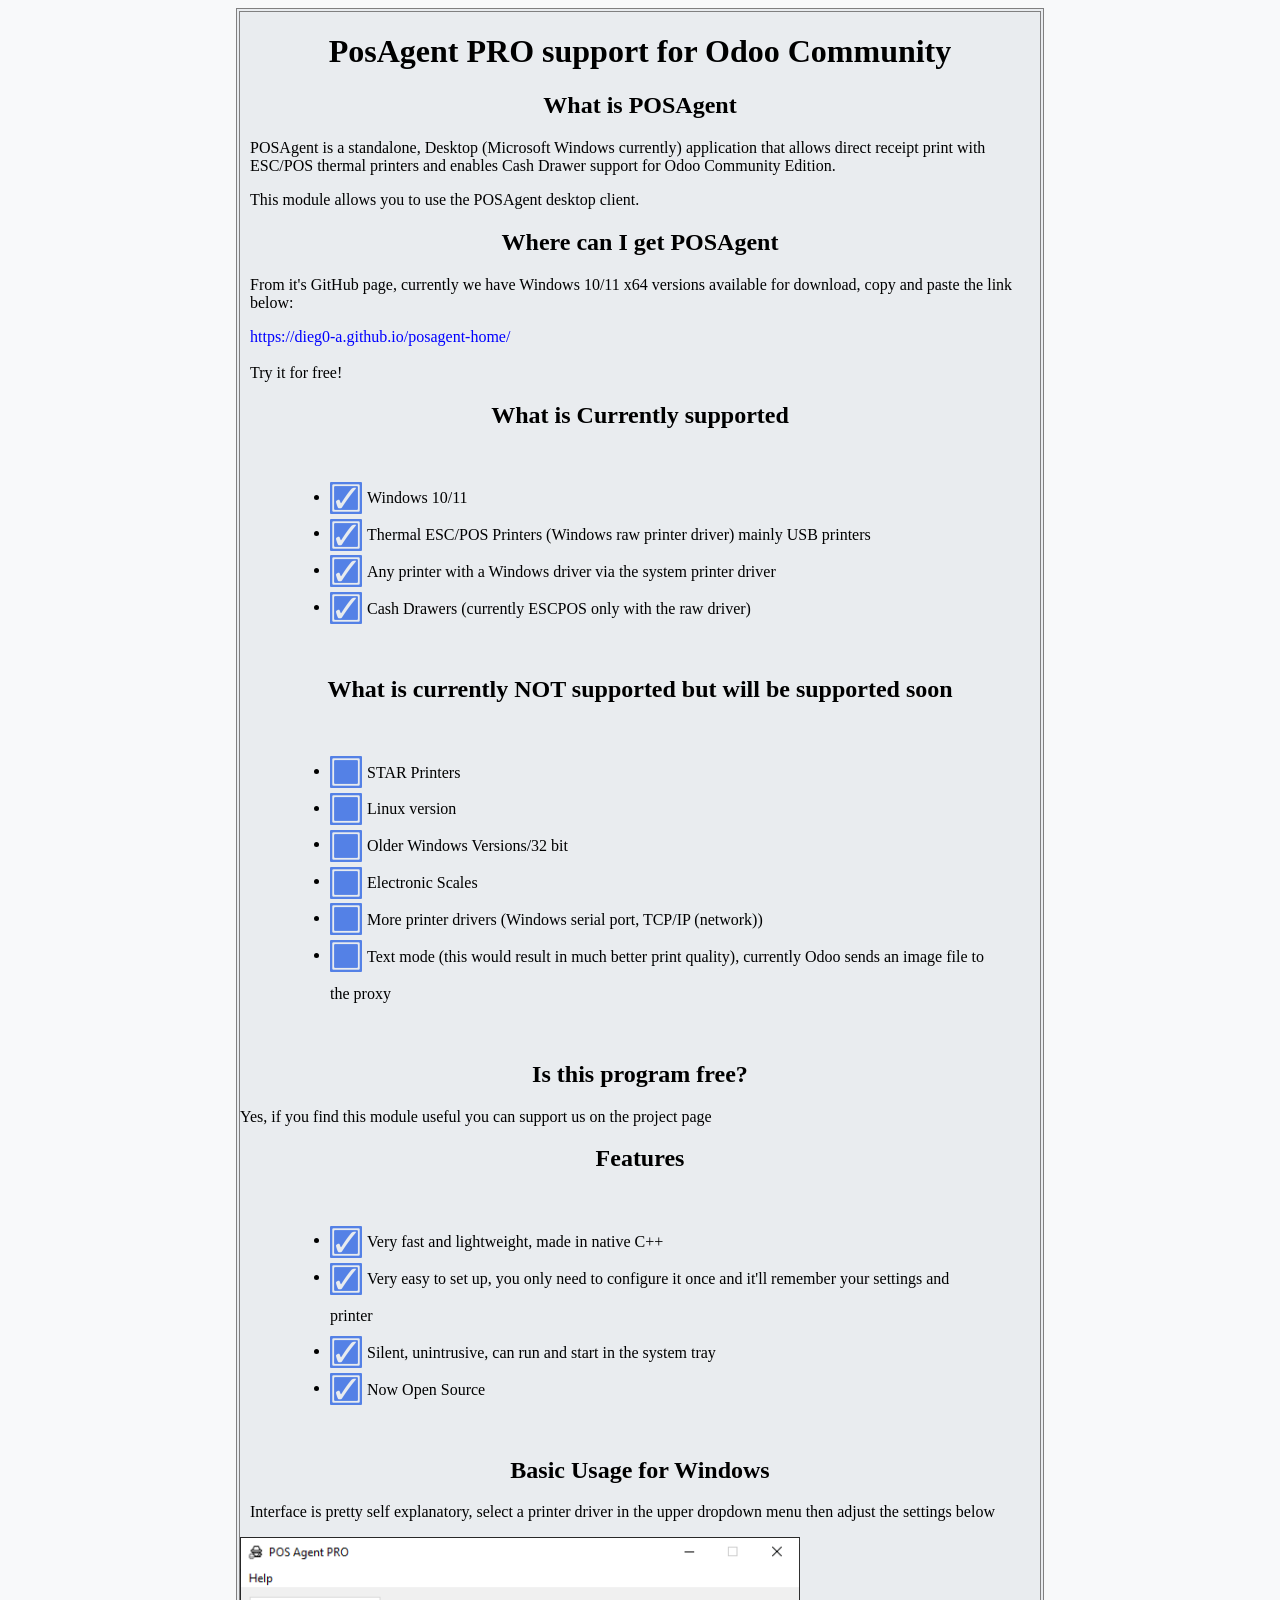
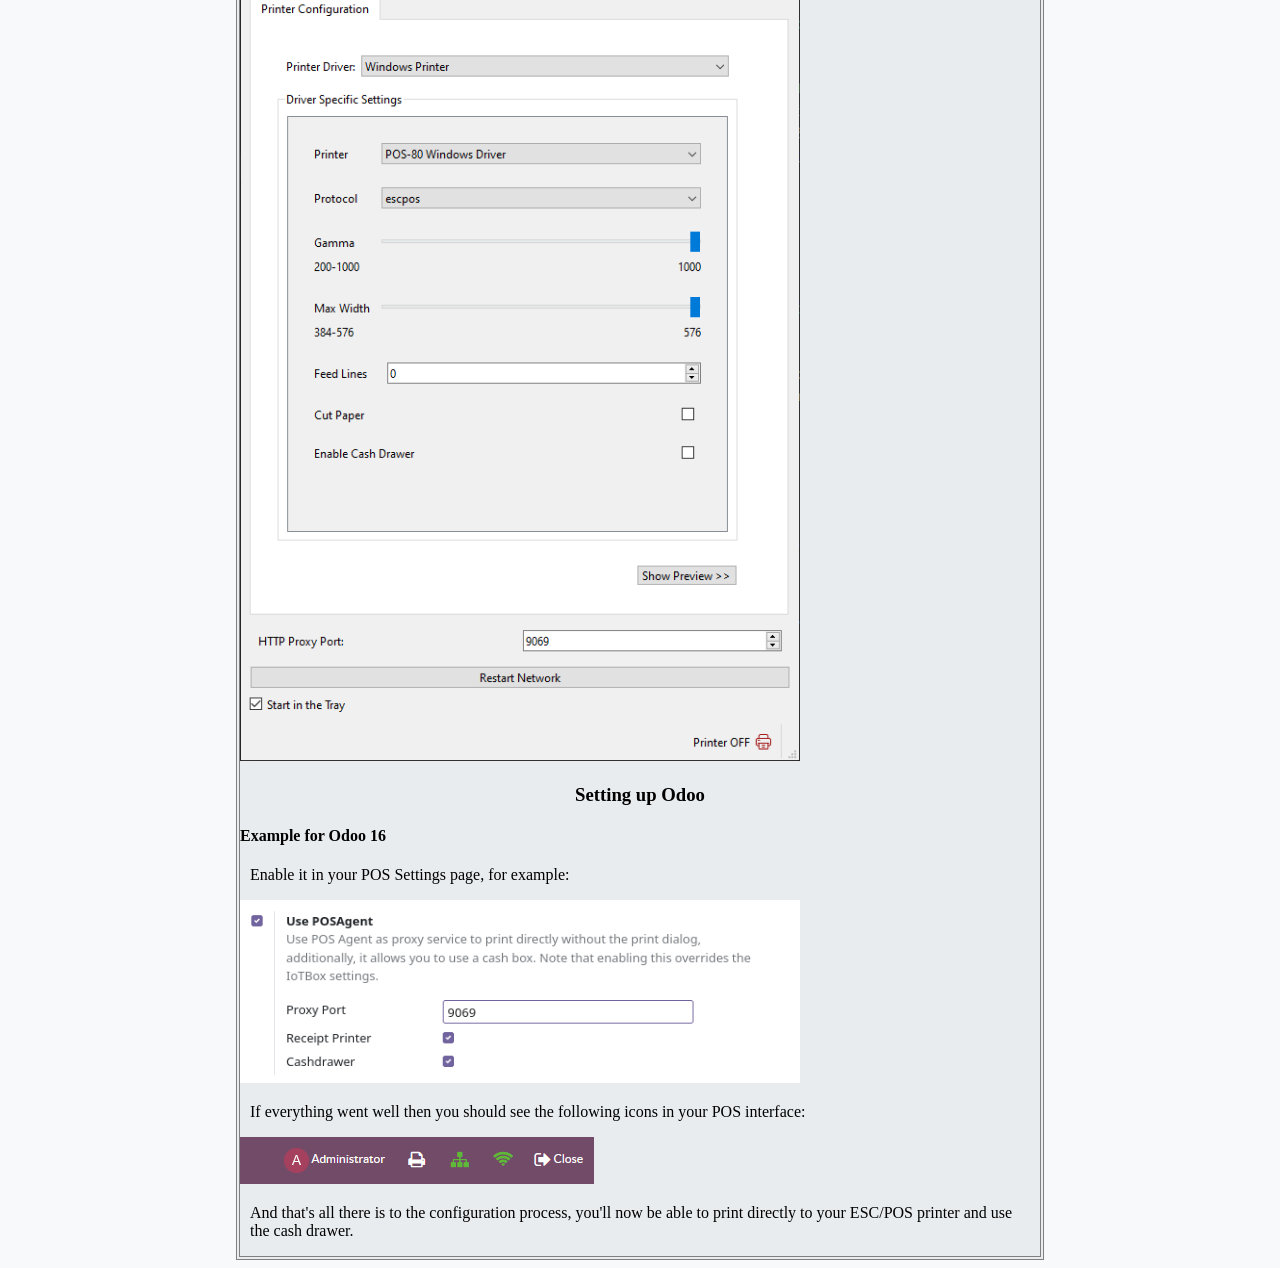
==== third_party/pos_posagent/static/description/index.html @ 21ba1ab4 "[ADD] pos_posagent to print" ====
<!doctype html>
<html class="no-js" lang="">

<head>
  <meta charset="utf-8">
  <title>POS Agent PRO</title>
  <meta name="description" content="">
  <meta name="viewport" content="width=device-width, initial-scale=1">

  <meta property="og:title" content="">
  <meta property="og:type" content="">
  <meta property="og:url" content="">
  <meta property="og:image" content="">

  <!-- Place favicon.ico in the root directory -->
  <style>
  body{
    background-color: #f8f9fa;
  }
  
  h1 {
    text-align: center;
  }
  
  .main_content{
    margin-left: auto;
    margin-right: auto;
    width: 50em;
    border: 4px gray double;
    background-color : #e9ecef;
  }
  
  p {
    margin-left: 10px;
    margin-right: 10px;
  }
  
  ul .checked {
    background-image: url("img/bluecheckmark32.png");
    background-repeat: no-repeat;
    line-height: 35px;
    padding-left: 40px;
  }
  
  ul .unchecked {
    background-image: url("img/blue_checkmark_unchecked32.png");
    background-repeat: no-repeat;
    line-height: 35px;
    padding-left: 40px;
  }
  
  ul {
    margin: 50px;
  }
  
  .link{
    color : blue;
  }
  h2 {
    text-align: center;
  }
  
  h3 {
    text-align: center;
  }
</style>
  <meta name="theme-color" content="#fafafa">
</head>

<body>
<div class="main_content">
  <!-- Add your site or application content here -->
  <h1>PosAgent PRO support for Odoo Community</h1>
<h2>What is POSAgent</h2>
<p>POSAgent is a standalone, Desktop (Microsoft Windows currently) application that allows direct receipt print with ESC/POS
thermal printers and enables Cash Drawer support for Odoo Community Edition.</p>

<p>This module allows you to use the POSAgent desktop client.
</p>  
<h2>Where can I get POSAgent</h2>
<p>From it's GitHub page, currently we have Windows 10/11 x64 versions available for download, copy and paste the link below:</p>
<p><span class="link">https://dieg0-a.github.io/posagent-home/</span><br><br><span>Try it for free!</span></p>

<h2>What is Currently supported</h2>
  <ul>
    <li style="line-height: 35px;"><img style="vertical-align: middle;" src="img/bluecheckmark32.png"><span style="vertical-align: middle; padding-left: 5px;">Windows 10/11</span></li>
    <li style="line-height: 35px;"><img style="vertical-align: middle;" src="img/bluecheckmark32.png"><span style="vertical-align: middle; padding-left: 5px;">Thermal ESC/POS Printers (Windows raw printer driver) mainly USB printers</span></li>
    <li style="line-height: 35px;"><img style="vertical-align: middle;" src="img/bluecheckmark32.png"><span style="vertical-align: middle; padding-left: 5px;">Any printer with a Windows driver via the system printer driver</span></li>
    <li style="line-height: 35px;"><img style="vertical-align: middle;" src="img/bluecheckmark32.png"><span style="vertical-align: middle; padding-left: 5px;">Cash Drawers (currently ESCPOS only with the raw driver)</span></li>
</ul>

<h2>What is currently NOT supported but will be supported soon</h2>

<ul>
  <li style="line-height: 35px;"><img style="vertical-align: middle;" src="img/blue_checkmark_unchecked32.png"><span style="vertical-align: middle; padding-left: 5px;">STAR Printers</span></li> 
  <li style="line-height: 35px;"><img style="vertical-align: middle;" src="img/blue_checkmark_unchecked32.png"><span style="vertical-align: middle; padding-left: 5px;">Linux version</span></li>
  <li style="line-height: 35px;"><img style="vertical-align: middle;" src="img/blue_checkmark_unchecked32.png"><span style="vertical-align: middle; padding-left: 5px;">Older Windows Versions/32 bit</span></li>
  <li style="line-height: 35px;"><img style="vertical-align: middle;" src="img/blue_checkmark_unchecked32.png"><span style="vertical-align: middle; padding-left: 5px;">Electronic Scales</span></li>
  <li style="line-height: 35px;"><img style="vertical-align: middle;" src="img/blue_checkmark_unchecked32.png"><span style="vertical-align: middle; padding-left: 5px;">More printer drivers (Windows serial port, TCP/IP (network))</span></li>
  <li style="line-height: 35px;"><img style="vertical-align: middle;" src="img/blue_checkmark_unchecked32.png"><span style="vertical-align: middle; padding-left: 5px;">Text mode (this would result in much better print quality), currently Odoo sends an image file to the proxy</span></li>
</ul>

  <h2>Is this program free?</h2>
  
  <span>Yes, if you find this module useful you can support us on the project page</span>

  <h2>Features</h2>
<ul>
  <li style="line-height: 35px;"><img style="vertical-align: middle;" src="img/bluecheckmark32.png"><span style="vertical-align: middle; padding-left: 5px;">Very fast and lightweight, made in native C++</span></li> 
  <li style="line-height: 35px;"><img style="vertical-align: middle;" src="img/bluecheckmark32.png"><span style="vertical-align: middle; padding-left: 5px;">Very easy to set up, you only need to configure it once and it'll remember your settings and printer</span></li>
  <li style="line-height: 35px;"><img style="vertical-align: middle;" src="img/bluecheckmark32.png"><span style="vertical-align: middle; padding-left: 5px;">Silent, unintrusive, can run and start in the system tray</span></li>
  <li style="line-height: 35px;"><img style="vertical-align: middle;" src="img/bluecheckmark32.png"><span style="vertical-align: middle; padding-left: 5px;">Now Open Source</span></li> 
</ul>

  <h2>Basic Usage for Windows</h2>

  <p>Interface is pretty self explanatory, select a printer driver in the upper dropdown menu then adjust the settings below</p>
  
   <img style="width: 70%;" src="img/windows3.png">
  
  <h3>Setting up Odoo</h3>
  
  <h4>Example for Odoo 16</h4>

  <p>Enable it in your POS Settings page, for example:</p>
  <img style="width: 70%;" src="img/posagent.png">

  <p>If everything went well then you should see the following icons in your POS interface:</p>
  <img src="img/odoo_proxy_status.png">
  <p>And that's all there is to the configuration process, you'll now be able to print directly to your ESC/POS printer and use the cash drawer.</p>
</div>
</body>

</html>
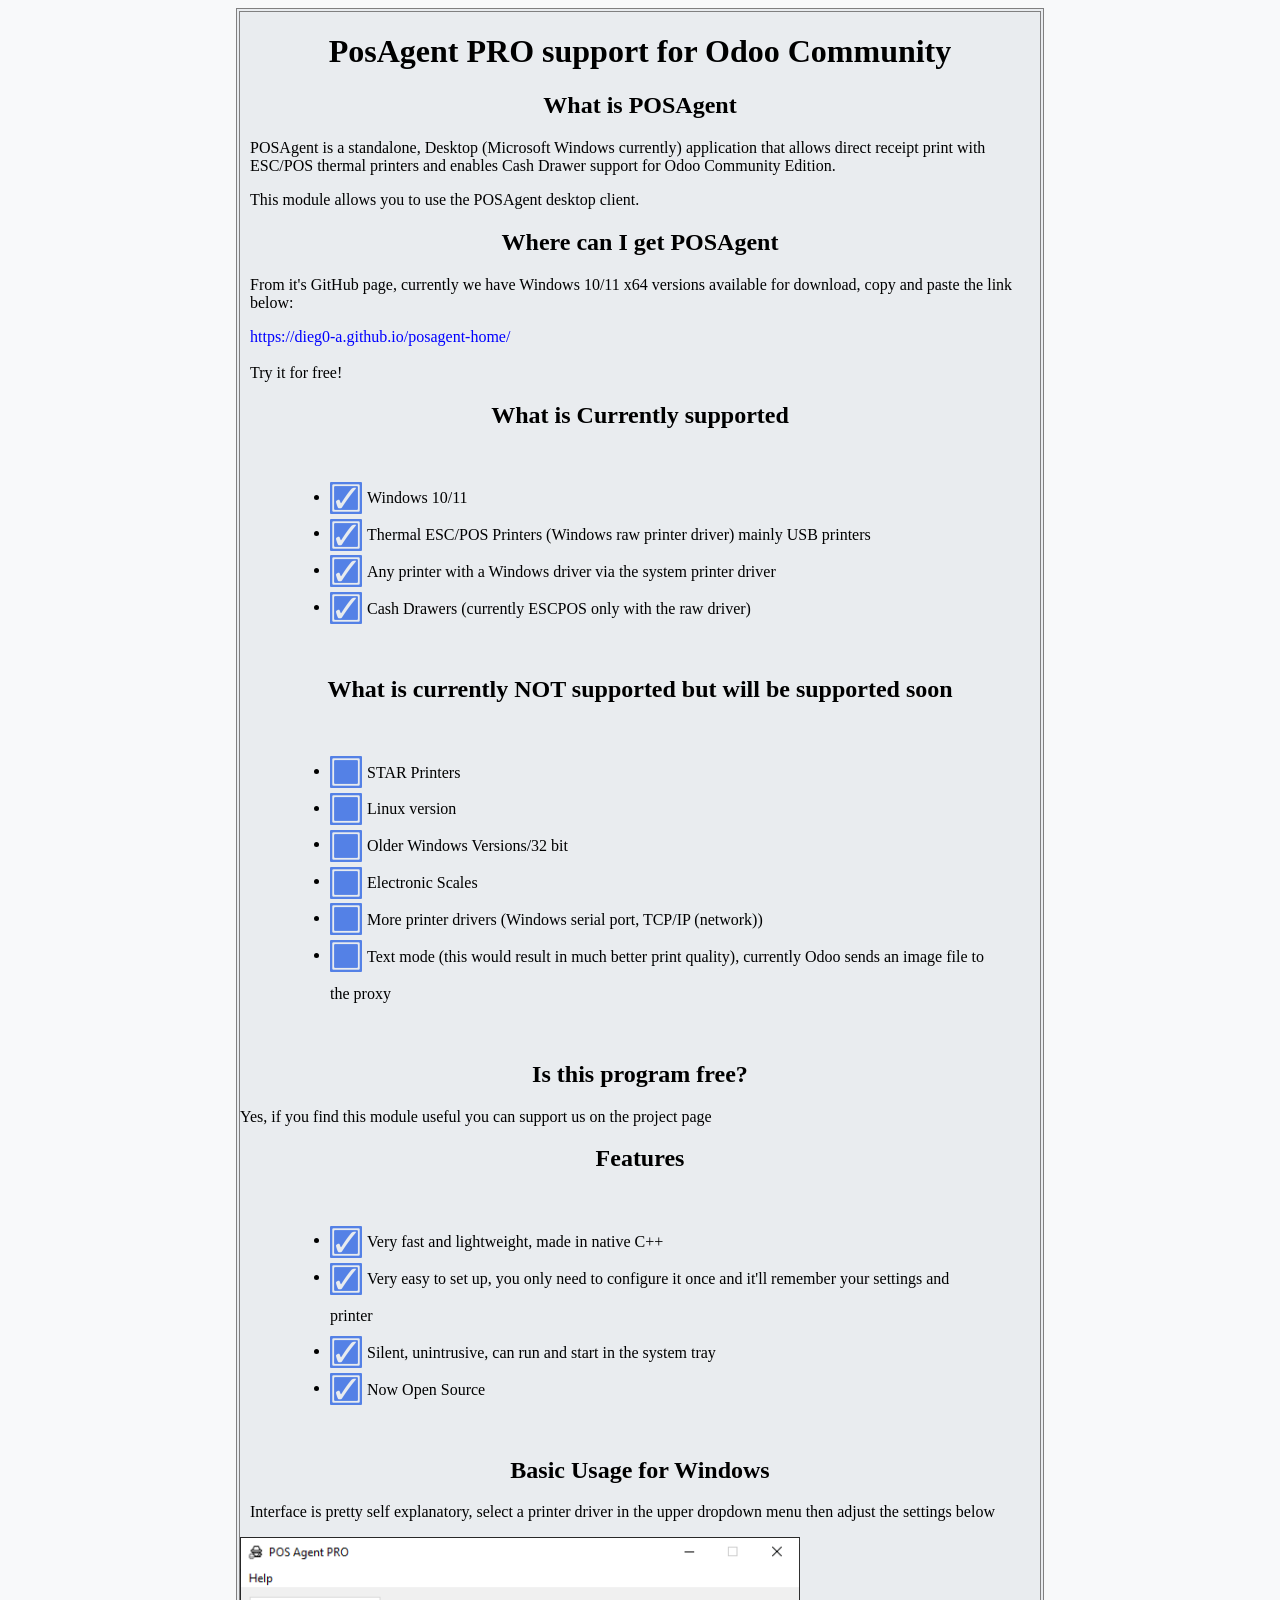
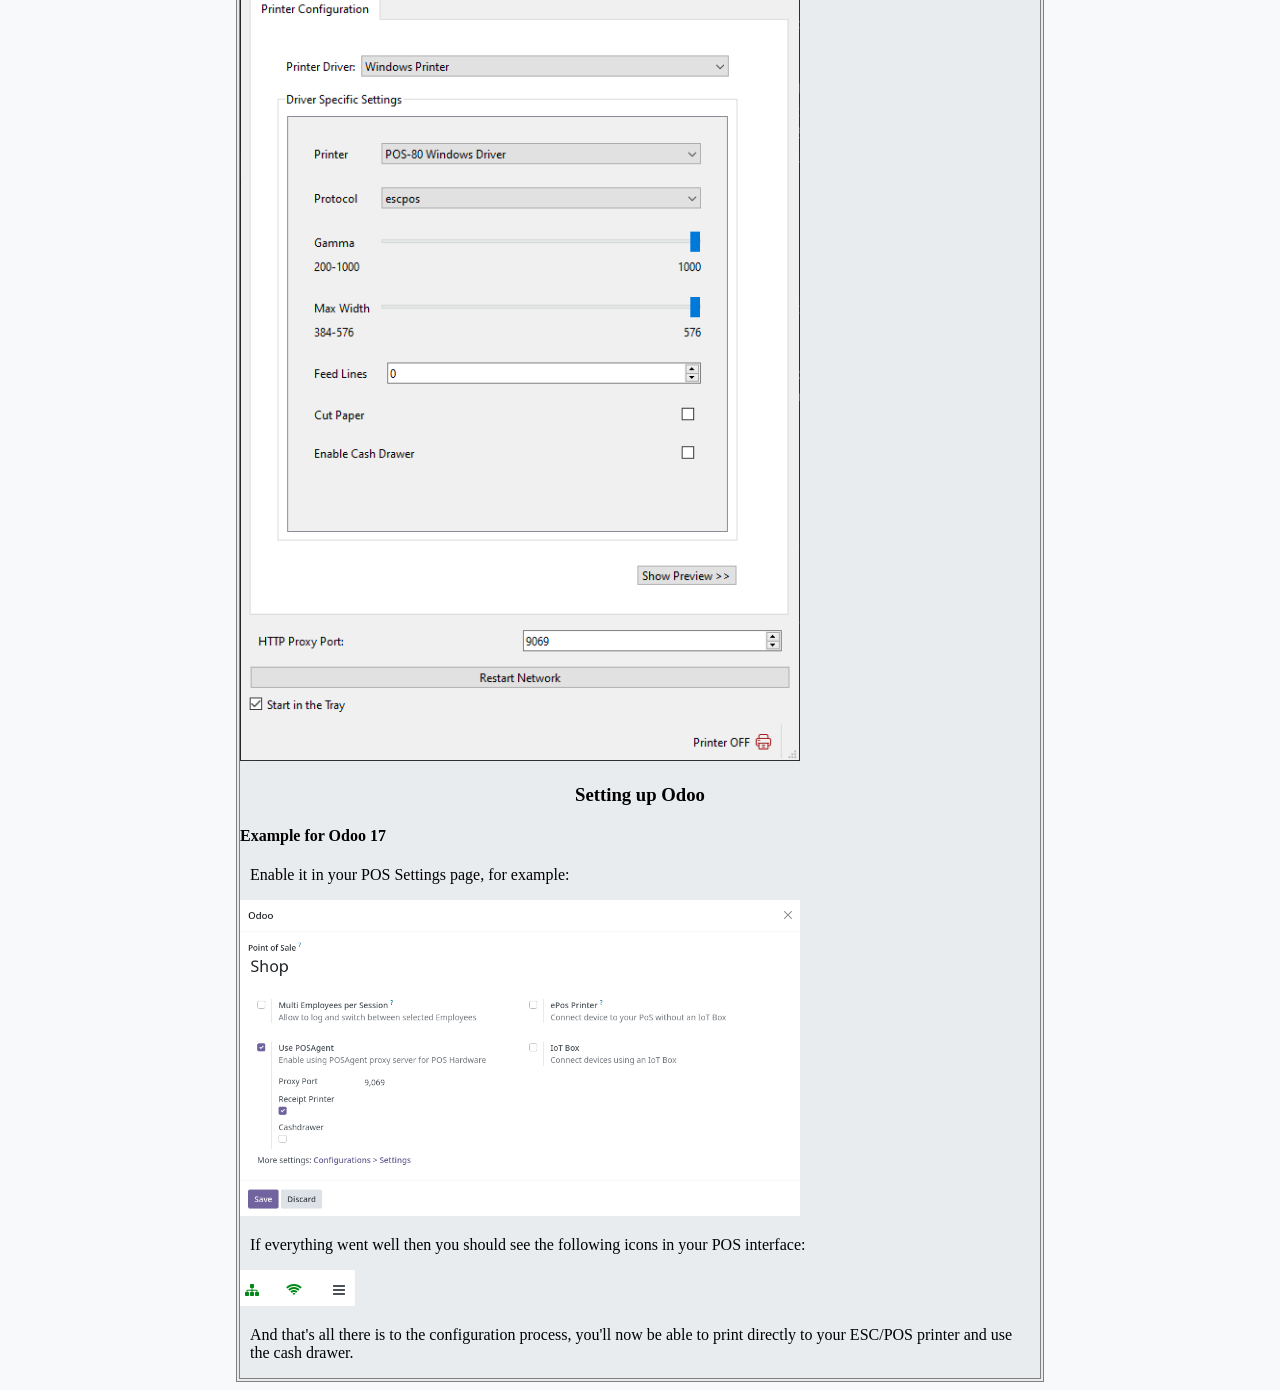
==== commit 14d75147: "[ADD] third party modules" ====
--- a/third_party/pos_posagent/static/description/index.html
+++ b/third_party/pos_posagent/static/description/index.html
@@ -120,7 +120,7 @@
   
   <h3>Setting up Odoo</h3>
   
-  <h4>Example for Odoo 16</h4>
+  <h4>Example for Odoo 17</h4>
 
   <p>Enable it in your POS Settings page, for example:</p>
   <img style="width: 70%;" src="img/posagent.png">
